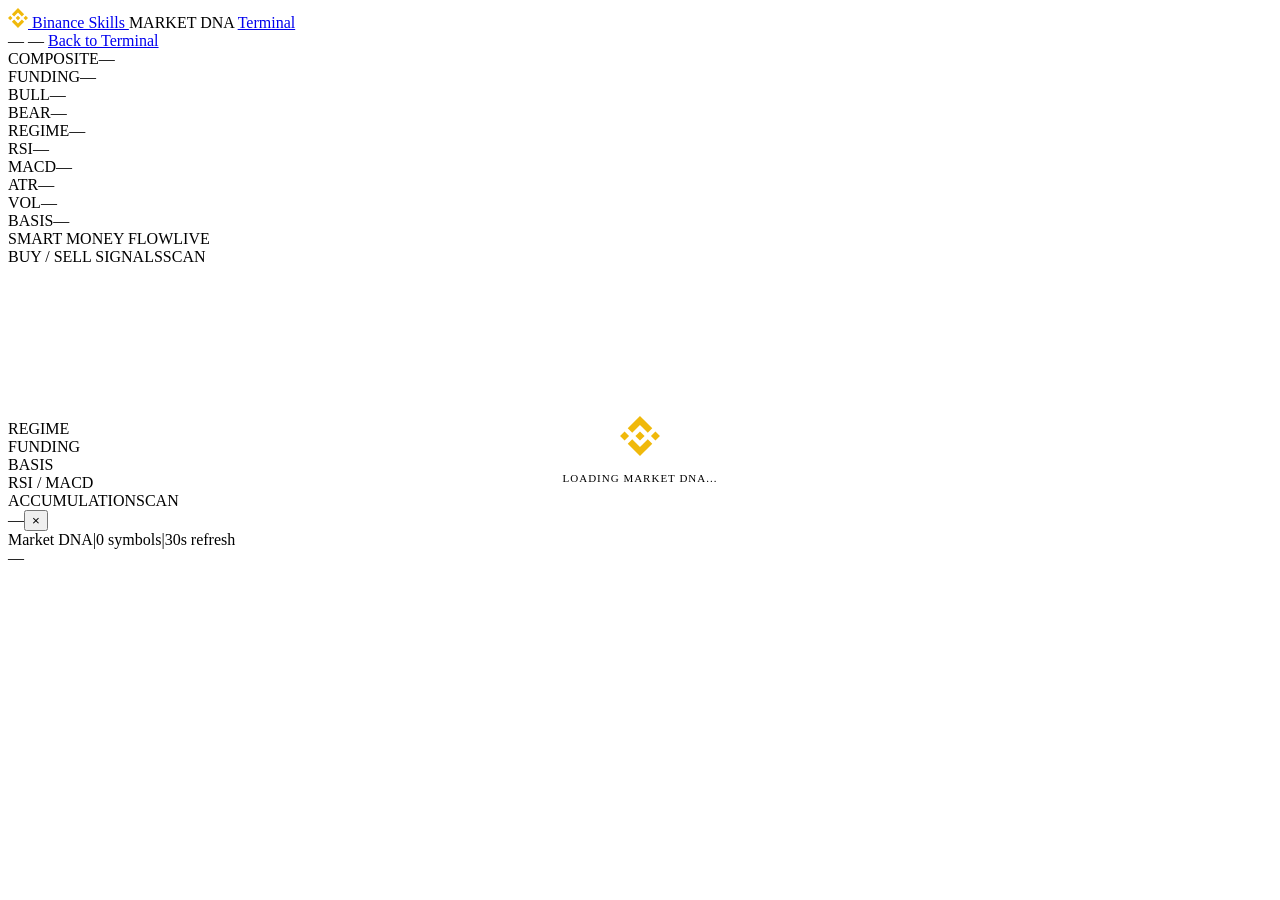
==== frontend/dna.html @ dd3fc63a "Add Market DNA Helix — 3D real-time market visualization Introduce a standalone Three.js-powered 3D " ====
<!DOCTYPE html>
<html lang="en">
<head>
  <meta charset="UTF-8">
  <meta name="viewport" content="width=device-width, initial-scale=1.0, viewport-fit=cover">
  <meta name="theme-color" content="#0b0e11">
  <title>Market DNA — Binance Skills Terminal</title>
  <base href="/superbsc/">
  <link rel="stylesheet" href="static/css/dna.css?v=7">
</head>
<body>

  <!-- Header -->
  <header id="hdr">
    <div class="hdr-l">
      <a href="/superbsc/" class="logo">
        <svg width="20" height="20" viewBox="0 0 126.61 126.61"><g fill="#f0b90b"><polygon points="38.73,53.2 63.3,28.63 87.88,53.21 102.13,38.96 63.3,0.14 24.48,38.96"/><polygon points="0.14,63.31 14.39,49.06 28.63,63.31 14.39,77.55"/><polygon points="38.73,73.41 63.3,97.98 87.88,73.4 102.14,87.64 102.13,87.66 63.3,126.48 24.48,87.66 24.46,87.64"/><polygon points="97.98,63.31 112.23,49.07 126.47,63.31 112.23,77.56"/><polygon points="77.83,63.3 63.3,48.78 52.94,59.14 51.79,60.29 48.78,63.3 63.3,77.83 77.84,63.31 77.83,63.3"/></g></svg>
        Binance Skills
      </a>
      <span class="hdr-nav active">MARKET DNA</span>
      <a href="/superbsc/" class="hdr-nav">Terminal</a>
    </div>
    <div class="hdr-r">
      <span class="hdr-meta" id="sym-count">—</span>
      <span class="hdr-meta" id="last-update">—</span>
      <span class="dot ok" id="data-dot"></span>
      <a href="/superbsc/" class="hdr-btn">Back to Terminal</a>
    </div>
  </header>

  <!-- Metrics -->
  <div id="metrics">
    <div class="met"><span class="met-k">COMPOSITE</span><span class="met-v" id="v-comp">—</span></div>
    <i class="sep"></i>
    <div class="met"><span class="met-k">FUNDING</span><span class="met-v" id="v-fund">—</span></div>
    <i class="sep"></i>
    <div class="met"><span class="met-k">BULL</span><span class="met-v up" id="v-bull">—</span></div>
    <i class="sep"></i>
    <div class="met"><span class="met-k">BEAR</span><span class="met-v dn" id="v-bear">—</span></div>
    <i class="sep"></i>
    <div class="met"><span class="met-k">REGIME</span><span class="met-v" id="v-regime">—</span></div>
    <i class="sep"></i>
    <div class="met"><span class="met-k">RSI</span><span class="met-v" id="v-rsi">—</span></div>
    <i class="sep"></i>
    <div class="met"><span class="met-k">MACD</span><span class="met-v" id="v-macd">—</span></div>
    <i class="sep"></i>
    <div class="met"><span class="met-k">ATR</span><span class="met-v" id="v-atr">—</span></div>
    <i class="sep"></i>
    <div class="met"><span class="met-k">VOL</span><span class="met-v" id="v-vol">—</span></div>
    <i class="sep"></i>
    <div class="met"><span class="met-k">BASIS</span><span class="met-v" id="v-basis">—</span></div>
  </div>

  <!-- Main -->
  <div id="main">
    <!-- Left Panel -->
    <div class="side-panel" id="sp-left">
      <div class="sp-head"><span class="sp-title">SMART MONEY FLOW</span><span class="sp-badge">LIVE</span></div>
      <div class="sp-body sp-half" id="feed-left"></div>
      <div class="sp-head"><span class="sp-title">BUY / SELL SIGNALS</span><span class="sp-badge sig-badge">SCAN</span></div>
      <div class="sp-body sp-half" id="feed-signals"></div>
    </div>

    <!-- Canvas -->
    <div id="canvas-wrap">
      <div id="loader" style="position:absolute;inset:0;display:flex;flex-direction:column;align-items:center;justify-content:center;z-index:20;background:var(--bg)">
        <svg width="40" height="40" viewBox="0 0 126.61 126.61" style="animation:spin 2s linear infinite"><g fill="#f0b90b"><polygon points="38.73,53.2 63.3,28.63 87.88,53.21 102.13,38.96 63.3,0.14 24.48,38.96"/><polygon points="0.14,63.31 14.39,49.06 28.63,63.31 14.39,77.55"/><polygon points="38.73,73.41 63.3,97.98 87.88,73.4 102.14,87.64 102.13,87.66 63.3,126.48 24.48,87.66 24.46,87.64"/><polygon points="97.98,63.31 112.23,49.07 126.47,63.31 112.23,77.56"/><polygon points="77.83,63.3 63.3,48.78 52.94,59.14 51.79,60.29 48.78,63.3 63.3,77.83 77.84,63.31 77.83,63.3"/></g></svg>
        <div style="margin-top:16px;font-size:11px;color:var(--txm);letter-spacing:1px">LOADING MARKET DNA...</div>
      </div>
      <style>@keyframes spin{from{transform:rotate(0)}to{transform:rotate(360deg)}}</style>
      <canvas id="cv"></canvas>
      <div id="tip" class="tip hidden"></div>
      <!-- Data stream lines -->
      <div class="streams">
        <div class="stl stl1"></div><div class="stl stl2"></div><div class="stl stl3"></div>
        <div class="stl stl4"></div><div class="stl stl5"></div><div class="stl stl6"></div>
      </div>
      <!-- Corner overlays -->
      <div class="cov cov-tl"><div class="cov-h">REGIME</div><div class="cov-b" id="cov-reg"></div></div>
      <div class="cov cov-tr"><div class="cov-h">FUNDING</div><div class="cov-b" id="cov-fund"></div></div>
      <div class="cov cov-bl"><div class="cov-h">BASIS</div><div class="cov-b" id="cov-bas"></div></div>
      <div class="cov cov-br"><div class="cov-h">RSI / MACD</div><div class="cov-b" id="cov-rsi"></div></div>
    </div>

    <!-- Right Panel -->
    <div class="side-panel" id="sp-right">
      <div class="sp-head"><span class="sp-title">ACCUMULATION</span><span class="sp-badge">SCAN</span></div>
      <div class="sp-body" id="feed-right"></div>
    </div>
  </div>

  <!-- Detail Sidebar -->
  <div id="detail" class="detail-panel">
    <div class="sp-head"><span class="sp-title" id="det-title">—</span><button class="det-x" id="det-close">&times;</button></div>
    <div class="sp-body" id="det-body"></div>
  </div>

  <!-- Mobile -->
  <div id="mob" class="hidden"></div>

  <!-- Status Bar -->
  <footer id="sbar">
    <div class="sb-l"><span class="dot ok"></span><span>Market DNA</span><span class="sb-sep">|</span><span id="sb-sym">0 symbols</span><span class="sb-sep">|</span><span>30s refresh</span></div>
    <div class="sb-r"><span id="sb-time">—</span></div>
  </footer>

  <script type="importmap">{"imports":{"three":"https://unpkg.com/three@0.162.0/build/three.module.js","three/addons/":"https://unpkg.com/three@0.162.0/examples/jsm/"}}</script>
  <script type="module" src="static/js/dna.js?v=7"></script>
</body>
</html>
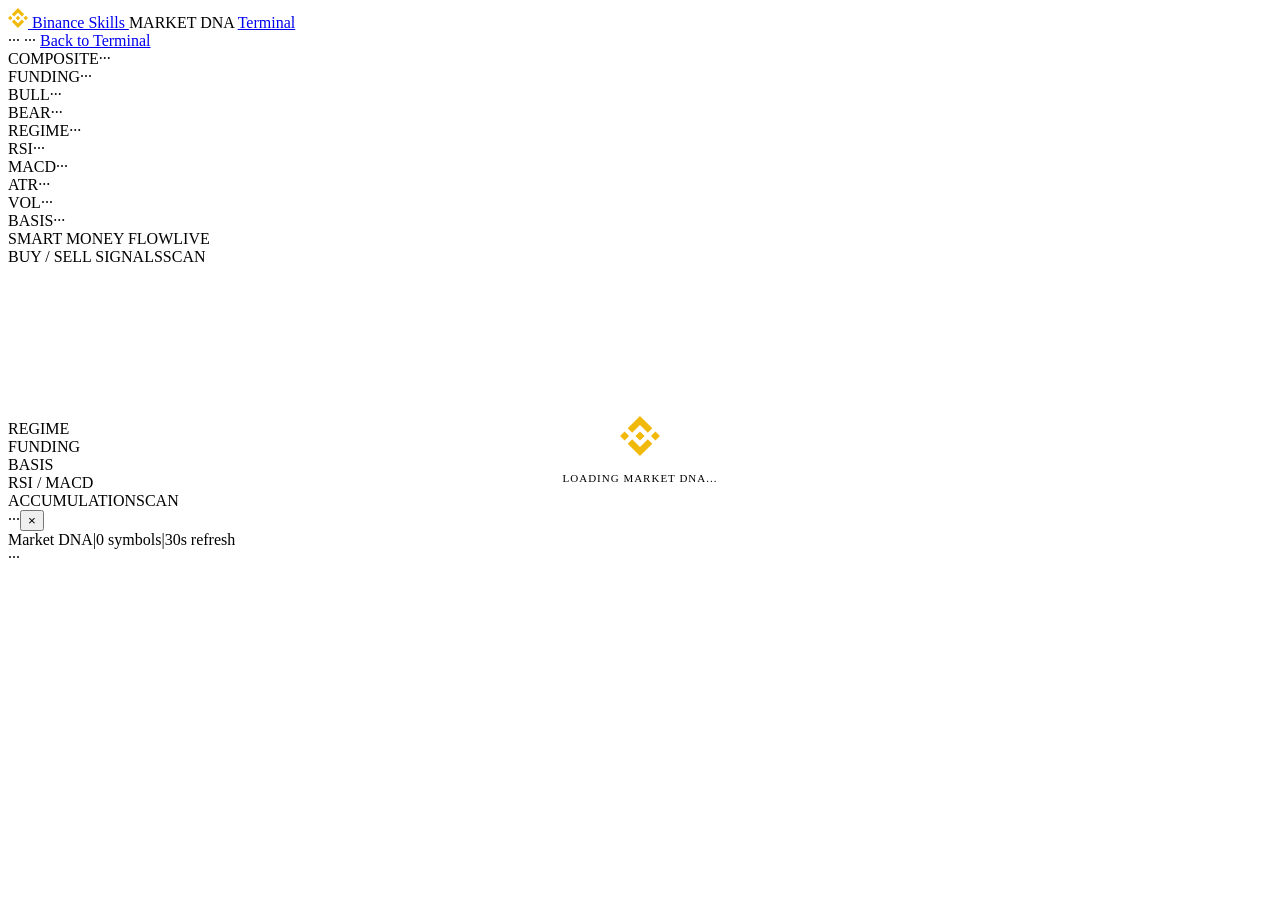
==== commit af326c74: "Replace em/en dashes with middle dot" ====
--- a/frontend/dna.html
+++ b/frontend/dna.html
@@ -4,7 +4,7 @@
   <meta charset="UTF-8">
   <meta name="viewport" content="width=device-width, initial-scale=1.0, viewport-fit=cover">
   <meta name="theme-color" content="#0b0e11">
-  <title>Market DNA — Binance Skills Terminal</title>
+  <title>Market DNA ··· Binance Skills Terminal</title>
   <base href="/superbsc/">
   <link rel="stylesheet" href="static/css/dna.css?v=7">
 </head>
@@ -21,8 +21,8 @@
       <a href="/superbsc/" class="hdr-nav">Terminal</a>
     </div>
     <div class="hdr-r">
-      <span class="hdr-meta" id="sym-count">—</span>
-      <span class="hdr-meta" id="last-update">—</span>
+      <span class="hdr-meta" id="sym-count">···</span>
+      <span class="hdr-meta" id="last-update">···</span>
       <span class="dot ok" id="data-dot"></span>
       <a href="/superbsc/" class="hdr-btn">Back to Terminal</a>
     </div>
@@ -30,25 +30,25 @@
 
   <!-- Metrics -->
   <div id="metrics">
-    <div class="met"><span class="met-k">COMPOSITE</span><span class="met-v" id="v-comp">—</span></div>
+    <div class="met"><span class="met-k">COMPOSITE</span><span class="met-v" id="v-comp">···</span></div>
     <i class="sep"></i>
-    <div class="met"><span class="met-k">FUNDING</span><span class="met-v" id="v-fund">—</span></div>
+    <div class="met"><span class="met-k">FUNDING</span><span class="met-v" id="v-fund">···</span></div>
     <i class="sep"></i>
-    <div class="met"><span class="met-k">BULL</span><span class="met-v up" id="v-bull">—</span></div>
+    <div class="met"><span class="met-k">BULL</span><span class="met-v up" id="v-bull">···</span></div>
     <i class="sep"></i>
-    <div class="met"><span class="met-k">BEAR</span><span class="met-v dn" id="v-bear">—</span></div>
+    <div class="met"><span class="met-k">BEAR</span><span class="met-v dn" id="v-bear">···</span></div>
     <i class="sep"></i>
-    <div class="met"><span class="met-k">REGIME</span><span class="met-v" id="v-regime">—</span></div>
+    <div class="met"><span class="met-k">REGIME</span><span class="met-v" id="v-regime">···</span></div>
     <i class="sep"></i>
-    <div class="met"><span class="met-k">RSI</span><span class="met-v" id="v-rsi">—</span></div>
+    <div class="met"><span class="met-k">RSI</span><span class="met-v" id="v-rsi">···</span></div>
     <i class="sep"></i>
-    <div class="met"><span class="met-k">MACD</span><span class="met-v" id="v-macd">—</span></div>
+    <div class="met"><span class="met-k">MACD</span><span class="met-v" id="v-macd">···</span></div>
     <i class="sep"></i>
-    <div class="met"><span class="met-k">ATR</span><span class="met-v" id="v-atr">—</span></div>
+    <div class="met"><span class="met-k">ATR</span><span class="met-v" id="v-atr">···</span></div>
     <i class="sep"></i>
-    <div class="met"><span class="met-k">VOL</span><span class="met-v" id="v-vol">—</span></div>
+    <div class="met"><span class="met-k">VOL</span><span class="met-v" id="v-vol">···</span></div>
     <i class="sep"></i>
-    <div class="met"><span class="met-k">BASIS</span><span class="met-v" id="v-basis">—</span></div>
+    <div class="met"><span class="met-k">BASIS</span><span class="met-v" id="v-basis">···</span></div>
   </div>
 
   <!-- Main -->
@@ -91,7 +91,7 @@
 
   <!-- Detail Sidebar -->
   <div id="detail" class="detail-panel">
-    <div class="sp-head"><span class="sp-title" id="det-title">—</span><button class="det-x" id="det-close">&times;</button></div>
+    <div class="sp-head"><span class="sp-title" id="det-title">···</span><button class="det-x" id="det-close">&times;</button></div>
     <div class="sp-body" id="det-body"></div>
   </div>
 
@@ -101,7 +101,7 @@
   <!-- Status Bar -->
   <footer id="sbar">
     <div class="sb-l"><span class="dot ok"></span><span>Market DNA</span><span class="sb-sep">|</span><span id="sb-sym">0 symbols</span><span class="sb-sep">|</span><span>30s refresh</span></div>
-    <div class="sb-r"><span id="sb-time">—</span></div>
+    <div class="sb-r"><span id="sb-time">···</span></div>
   </footer>
 
   <script type="importmap">{"imports":{"three":"https://unpkg.com/three@0.162.0/build/three.module.js","three/addons/":"https://unpkg.com/three@0.162.0/examples/jsm/"}}</script>
